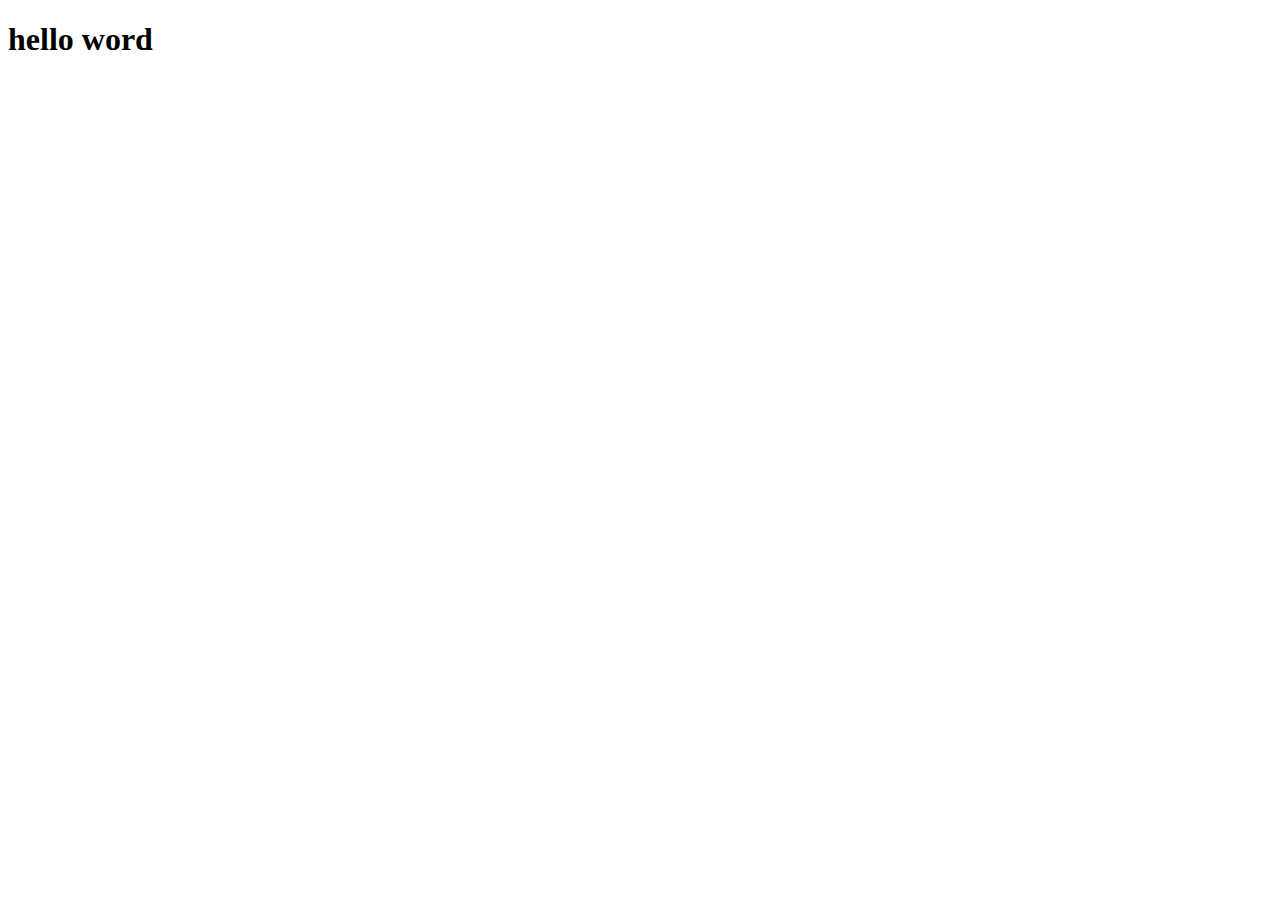
==== index.html @ 7ece68b0 "menambahkan index.html" ====
<!DOCTYPE html>
<html lang="en">
<head>
    <meta charset="UTF-8">
    <meta name="viewport" content="width=device-width, initial-scale=1.0">
    <title>Belajar Git dan Git-hub</title>
</head>
<body>
    <h1>hello word</h1>
</body>
</html>
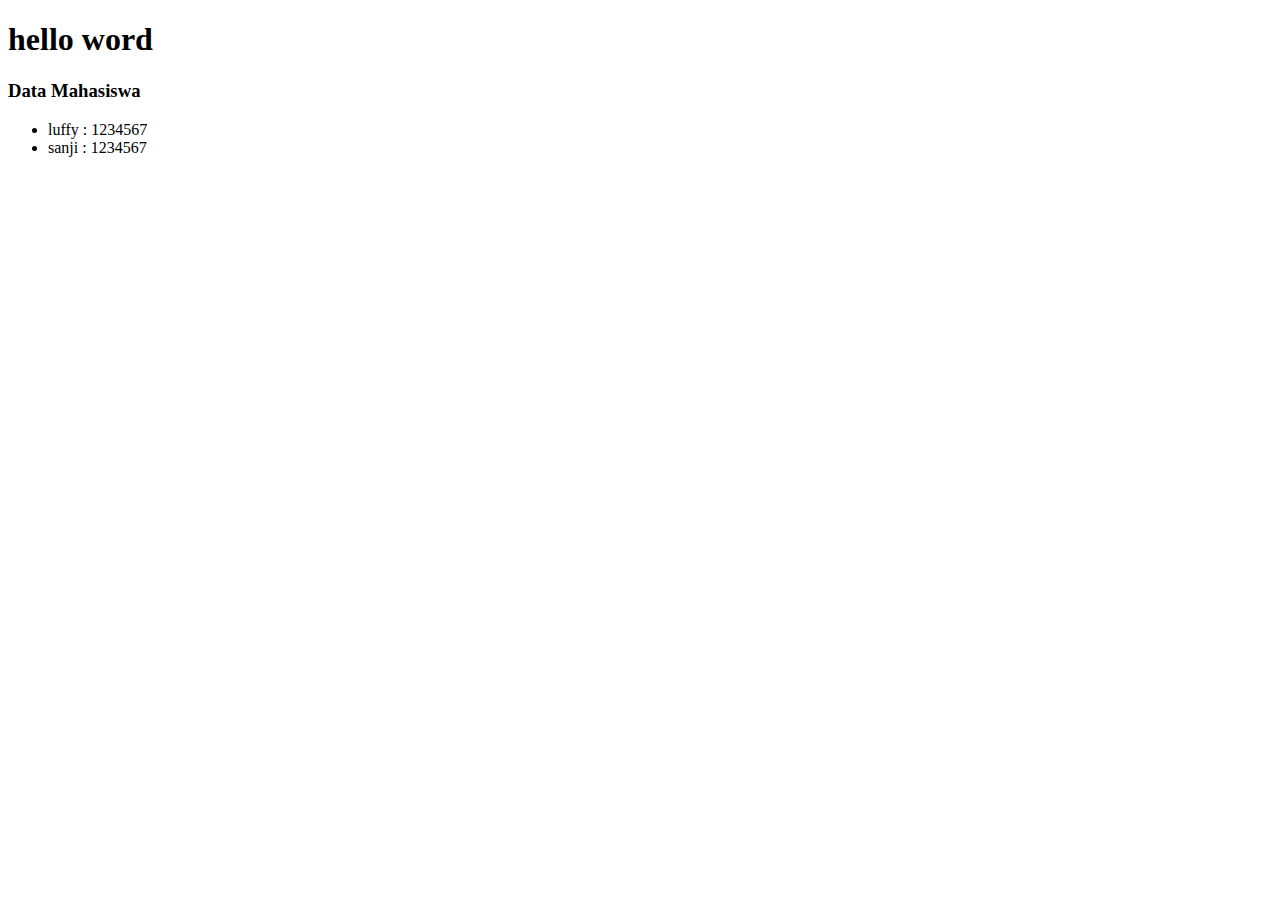
==== commit 04e18940: "menambahkan daftar mahasiwa pada file index.hmtl" ====
--- a/index.html
+++ b/index.html
@@ -7,5 +7,10 @@
 </head>
 <body>
     <h1>hello word</h1>
+    <h3>Data Mahasiswa</h3>
+    <ul>
+        <li>luffy : 1234567</li>
+        <li>sanji : 1234567</li>
+    </ul>
 </body>
 </html>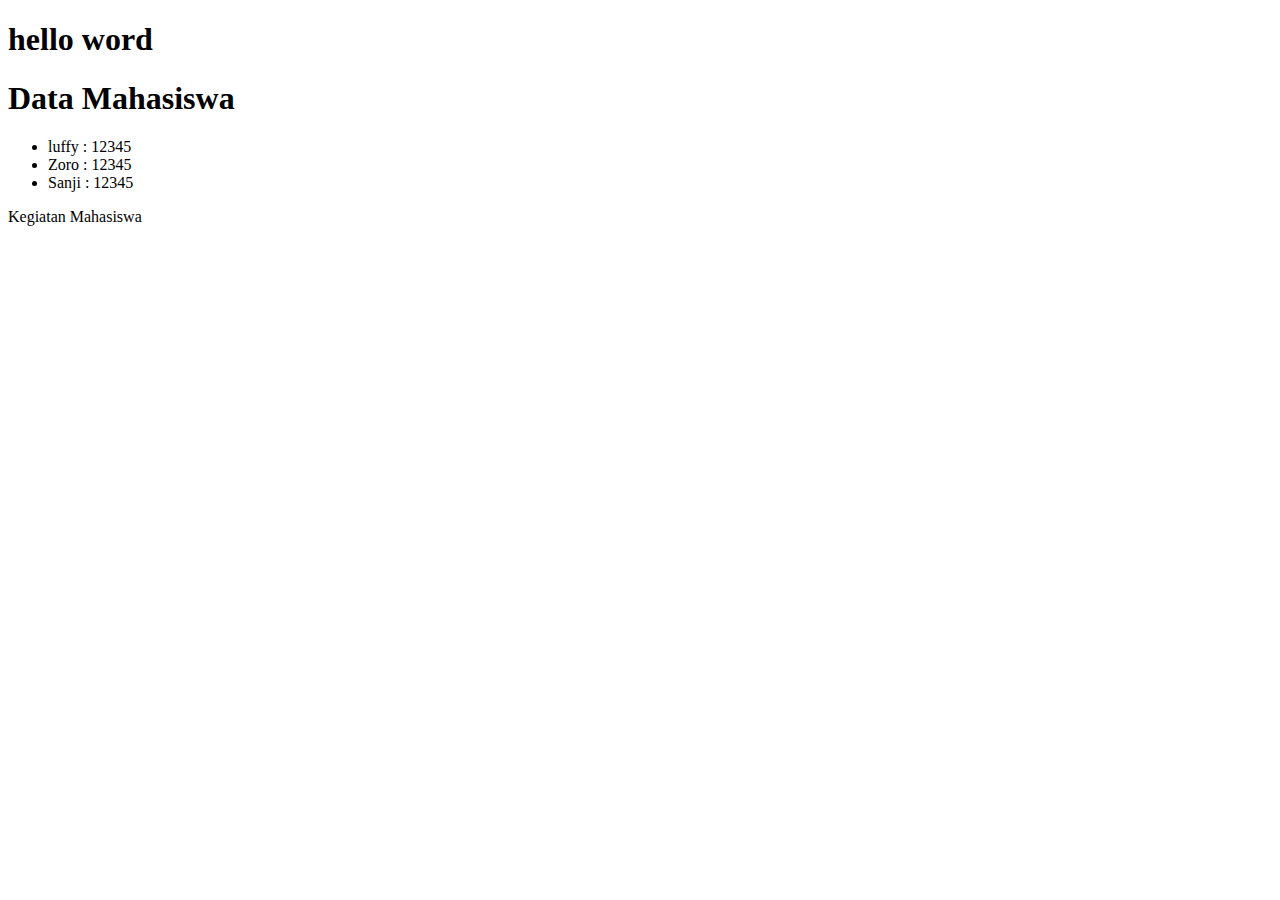
==== commit 62900999: "menambahkan isian file index.html" ====
--- a/index.html
+++ b/index.html
@@ -7,10 +7,12 @@
 </head>
 <body>
     <h1>hello word</h1>
-    <h3>Data Mahasiswa</h3>
+    <h1>Data Mahasiswa</h1>
     <ul>
-        <li>luffy : 1234567</li>
-        <li>sanji : 1234567</li>
+        <li>luffy : 12345</li>
+        <li>Zoro : 12345</li>
+        <li>Sanji : 12345</li>
     </ul>
+    <p>Kegiatan Mahasiswa</p>
 </body>
 </html>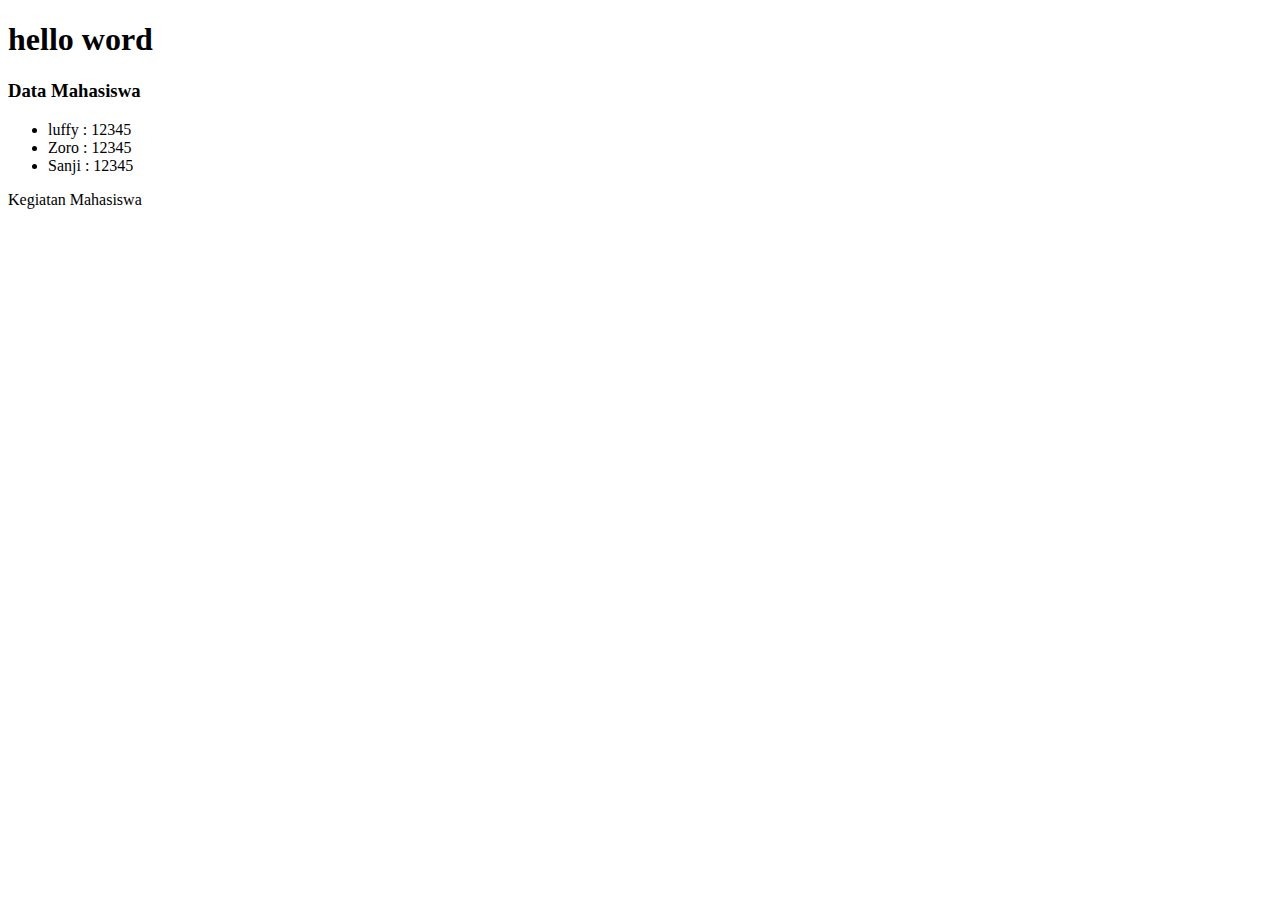
==== commit 83b70c60: "Merge branch 'dev'" ====
--- a/index.html
+++ b/index.html
@@ -7,12 +7,14 @@
 </head>
 <body>
     <h1>hello word</h1>
-    <h1>Data Mahasiswa</h1>
+    
+<h3>Data Mahasiswa</h3>
     <ul>
         <li>luffy : 12345</li>
         <li>Zoro : 12345</li>
         <li>Sanji : 12345</li>
     </ul>
     <p>Kegiatan Mahasiswa</p>
+
 </body>
 </html>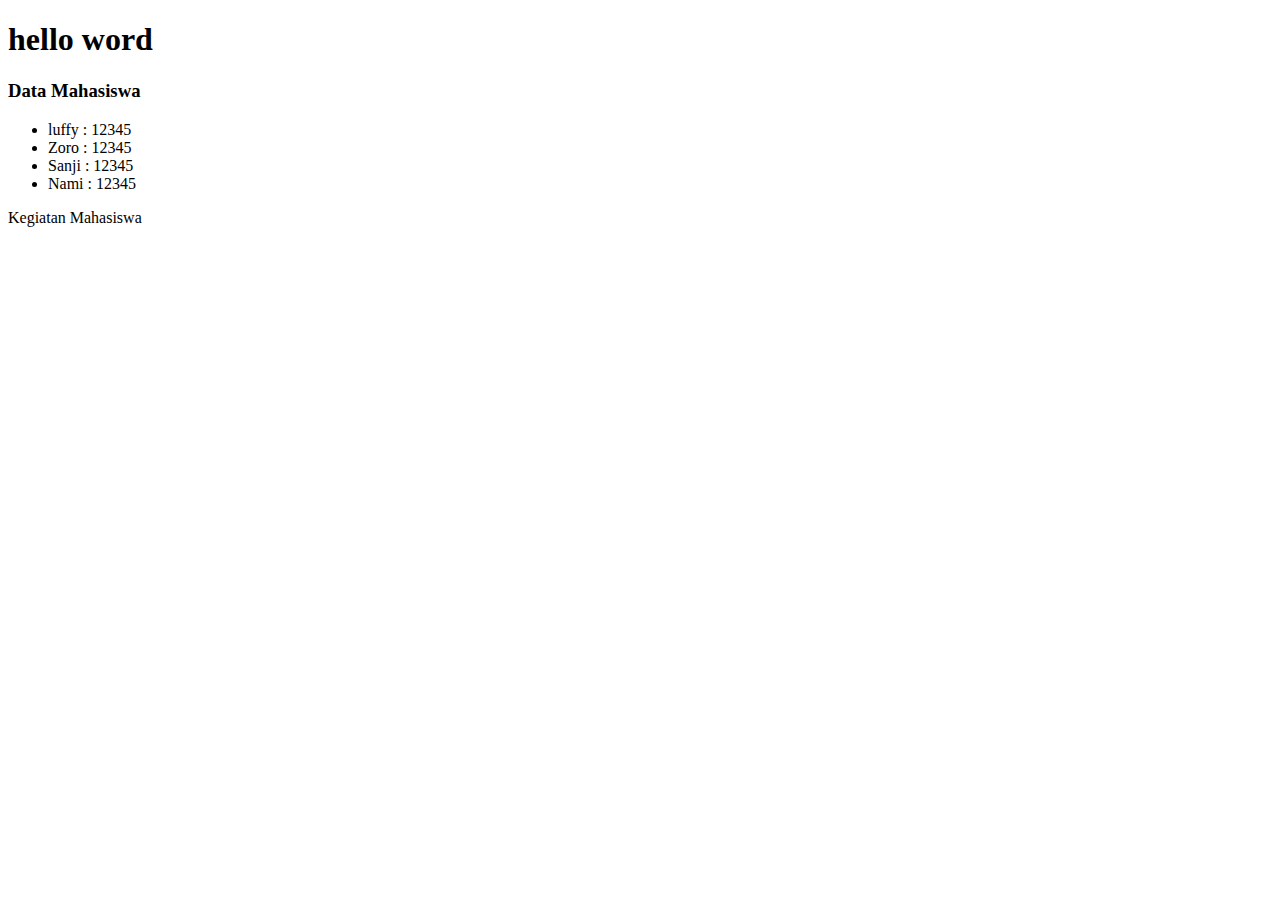
==== commit 2647a47c: "menambahkan isi file index.html" ====
--- a/index.html
+++ b/index.html
@@ -13,6 +13,7 @@
         <li>luffy : 12345</li>
         <li>Zoro : 12345</li>
         <li>Sanji : 12345</li>
+        <li>Nami : 12345</li>
     </ul>
     <p>Kegiatan Mahasiswa</p>
 
